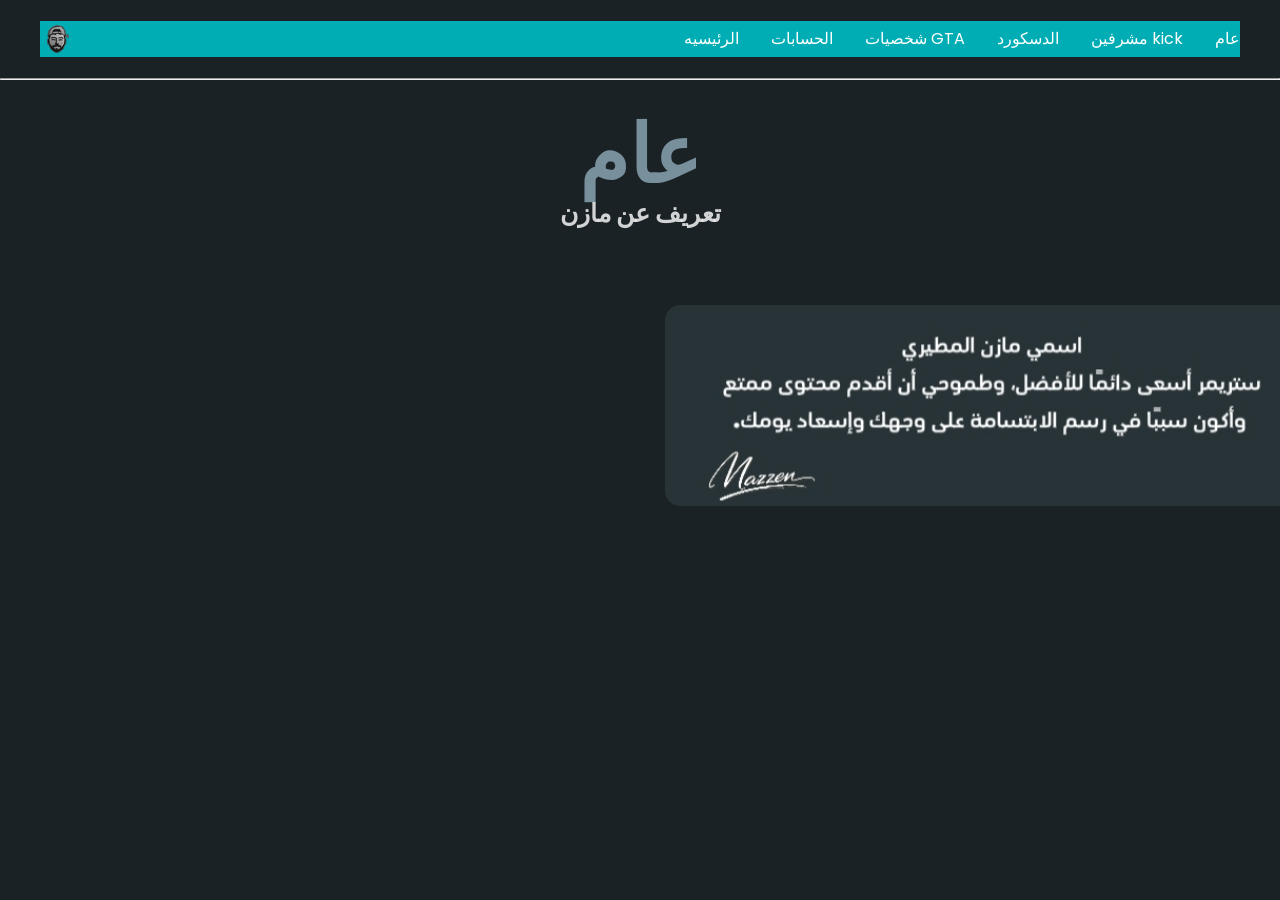
==== Aam.html @ 62f87ae2 "Add files via upload" ====
<!DOCTYPE html>
<html lang="en">
  <head>
    <meta charset="UTF-8" />
    <meta name="viewport" content="width=device-width, initial-scale=1.0" />
    <link rel="stylesheet" href="styles.css" />
    <title>iMazzen</title>
  </head>
  <body>
    <div class="container"></div>
    <header>
      <img src="images/hh.png" alt="MusaabK99 logo" />
      <nav class="navigation">
        <ul>
         <li><a href="index.html">الرئيسيه</a></li>
          <li><a href="mk.html">الحسابات</a></li>
          <li><a href="contactMe.html">شخصيات GTA</a></li>
          <li><a href="Des.html">الدسكورد</a></li>
          <li><a href="Mod.html">مشرفين kick</a></li>
          <li><a href="Aam.html">عام</a></li>
        </ul>
      </nav>
    </header>
    <hr />

<section class="main" id="min">
        <div>
            <h2><br><span></span></h2>
            <h3></h3>
           
            <a href="#projects" class="main-btn"></a>
            <div class="social-icons">
                <a href="#"><i class="fab fa-linkedin"></i></a>
                <a href="#"><i class="fab fa-twitter"></i></a>
                <a href="#"><i class="fab fa-nstagram"></i></a>
                <a href="#"><i class="fab fa-youtube"></i></a>
            </div>
        </div>
    </section>


<h1 class="y1">عام</h1>
 <h2 class="y2">تعريف عن مازن</h2>

 <a >
<img src="images/عع.jpg" alt="77" width="300" class="uu">
 </a>
---- styles.css ----
@import url("https://fonts.googleapis.com/css2?family=Poppins:wght@700&display=swap");

* {
  margin: 0;
  padding: 0;
  box-sizing: border-box;
  font-family: "Poppins", serif;

}


.u5 {
   position: absolute;
  top: 888;
  left: 80%;
  transform: translateX(-50%);
  max-width: 100%;
  height: auto;
 margin-top: 5px;
  min-height: vh;
 top: 300px;
    height: auto;
    width: 400px;
    justify-content: flex-end;
}
.u5 {
  border-radius: 15px;
  transition: 0.3s;
}
.u5:hover{
  box-shadow: 0 0 15px #648ea3, 0 0 30px #6b9cb4;
}

.uu {
  position: absolute;
  top: 888;
  left: 50%;
  transform: translateX(-50%);
  max-width: 100%;
  height: auto;
 margin-top: 5px;
  min-height: vh;
 top: 300px;
    height: auto;
    width: 650px;
    left: 990px;
}
.uu {
  border-radius: 15px;
  transition: 0.3s;
}
.uu:hover{
  box-shadow: 0 0 15px #648ea3, 0 0 30px #6b9cb4;
}
.h51 {
  position: absolute;
  top: 888;
  left: 50%;
  transform: translateX(-50%);
  max-width: 100%;
  height: auto;
 margin-top: 5px;
  min-height: vh;
 top: 610px;
    height: auto;
    width: 400px;
    left: 250px;
}
.h51 {
  border-radius: 15px;
  transition: 0.3s;
}
.h51:hover{
  box-shadow: 0 0 15px #648ea3, 0 0 30px #6b9cb4;
}

.h81 {
  position: absolute;
  top: 888;
  left: 50%;
  transform: translateX(-50%);
  max-width: 100%;
  height: auto;
 margin-top: 5px;
  min-height: vh;
 top: 490px;
    height: auto;
    width: 400px;
    left: 250px;
}
.h81 {
  border-radius: 15px;
  transition: 0.3s;
}
.h81:hover{
  box-shadow: 0 0 15px #648ea3, 0 0 30px #6b9cb4;
}

.h41 {
  position: absolute;
  top: 888;
  left: 50%;
  transform: translateX(-50%);
  max-width: 100%;
  height: auto;
 margin-top: 5px;
  min-height: vh;
 top: 490px;
    height: auto;
    width: 400px;
    left: 675px;
}
.h41 {
  border-radius: 15px;
  transition: 0.3s;
}
.h41:hover{
  box-shadow: 0 0 15px #648ea3, 0 0 30px #6b9cb4;
}
.h101 {
  position: absolute;
  top: 888;
  left: 50%;
  transform: translateX(-50%);
  max-width: 100%;
  height: auto;
 margin-top: 5px;
  min-height: vh;
 top: 490px;
    height: auto;
    width: 400px;
    left: 1100px;
}
.h101 {
  border-radius: 15px;
  transition: 0.3s;
}
.h101:hover{
  box-shadow: 0 0 15px #648ea3, 0 0 30px #6b9cb4;
}
.h91 {
  position: absolute;
  top: 888;
  left: 50%;
  transform: translateX(-50%);
  max-width: 100%;
  height: auto;
 margin-top: 5px;
  min-height: vh;
 top: 250px;
    height: auto;
    width: 400px;
    left: 675px;
    
}
.h91 {
  border-radius: 15px;
  transition: 0.3s;
}
.h91:hover{
  box-shadow: 0 0 15px #648ea3, 0 0 30px #6b9cb4;
}


.h71 {
  position: absolute;
  top: 888;
  left: 50%;
  transform: translateX(-50%);
  max-width: 100%;
  height: auto;
 margin-top: 5px;
  min-height: vh;
 top: 370px;
    height: auto;
    width: 400px;
    left: 1100px;
}
.h71 {
  border-radius: 15px;
  transition: 0.3s;
}
.h71:hover{
  box-shadow: 0 0 15px #648ea3, 0 0 30px #6b9cb4;
}
.h61 {
  position: absolute;
  top: 888;
  left: 50%;
  transform: translateX(-50%);
  max-width: 100%;
  height: auto;
 margin-top: 5px;
  min-height: vh;
 top: 250px;
    height: auto;
    width: 400px;
    left: 1100px;
}
.h61 {
  border-radius: 15px;
  transition: 0.3s;
}
.h61:hover{
  box-shadow: 0 0 15px #648ea3, 0 0 30px #6b9cb4;
}

.h31 {
  position: absolute;
  top: 888;
  left: 50%;
  transform: translateX(-50%);
  max-width: 100%;
  height: auto;
 margin-top: 5px;
  min-height: vh;
 top: 370px;
    height: auto;
    width: 400px;
    left: 250px;
}
.h31 {
  border-radius: 15px;
  transition: 0.3s;
}
.h31:hover{
  box-shadow: 0 0 15px #648ea3, 0 0 30px #6b9cb4;
}


.h21 {
  position: absolute;
  top: 888;
  left: 50%;
  transform: translateX(-50%);
  max-width: 100%;
  height: auto;
 margin-top: 5px;
  min-height: vh;
 top: 370px;
    height: auto;
    width: 400px;
    left: 675px;
}
.h21 {
  border-radius: 15px;
  transition: 0.3s;
}
.h21:hover{
  box-shadow: 0 0 15px #648ea3, 0 0 30px #6b9cb4;
}

.h11 {
  position: absolute;
  top: 888;
  left: 50%;
  transform: translateX(-50%);
  max-width: 100%;
  height: auto;
 margin-top: 5px;
  min-height: vh;
 top:250px;
    height: auto;
    width: 400px;
    left: 250px;
    
}
.h11 {
  border-radius: 15px;
  transition: 0.3s;
}
.h11:hover{
  box-shadow: 0 0 15px #648ea3, 0 0 30px #6b9cb4;
}

.RF {
  max-width: 100%;
  height: auto;
 margin: 0 auto;
  min-height: vh;
    height: auto;
    width: 250px;
   transform: translateX(170px);

  
    
}
.RF {
  border-radius: 15px;
  transition: 0.3s;
}
.RF:hover{
  box-shadow: 0 0 15px #648ea3, 0 0 30px #6b9cb4;
}
.ggg {
  display: flex;
  flex-direction: column;
  align-items: center;
  gap: 20px;
}
.GG {
 max-width: 100%;
  height: auto;
 margin: 0 auto;
  min-height: vh;
    height: auto;
    width: 250px;
   transform: translateX(210px);
   margin-top: 880px;

  
}
.GG {
  border-radius: 15px;
  transition: 0.3s;
}
.GG:hover{
  box-shadow: 0 0 15px #648ea3, 0 0 30px #6b9cb4;
}

.TW {
   max-width: 100%;
  height: auto;
 margin: 0 auto;
  min-height: vh;

    height: auto;
    width: 250px;
   transform: translateX(190px);


}
.TW {
  border-radius: 15px;
  transition: 0.3s;
}
.TW:hover{
  box-shadow: 0 0 15px #648ea3, 0 0 30px #6b9cb4;
}
.tu {
 max-width: 100%;
  height: auto;
 margin: 0 auto;
  min-height: vh;
    height: auto;
    width: 250px;
   transform: translateX(150px);

  
}
.tu {
  border-radius: 15px;
  transition: 0.3s;
}
.tu:hover{
  box-shadow: 0 0 15px #648ea3, 0 0 30px #6b9cb4;
}
.yu {
  border-radius: 15px;
  transition: 0.3s;
}
.yu:hover{
  box-shadow: 0 0 15px #648ea3, 0 0 30px #6b9cb4;
}
.card {
  background: #000000b4;
  padding: -222px;
  border-radius: -666px;
  text-align: center;
  width: 900px;
}
.logo {
width: 90px;
height: 90px ;
border-radius: 15px;
margin-bottom: 20px;
}
h2 {
  color: #fafafa;
  font-size: 22px;
  margin-bottom: 20px;
}
.watch {
background: linear-gradient(45deg,#4400ff00,#6f8185);
padding: 12px 30px;
border-radius: 12px;
color: white;
transition-duration: none;
font-style: 16px;
display: inline-block;
transition: 0.3s;
}
.hero{
  background: url(images/77.jpg) no-repeat;
  background-size: cover;
}
body {
  background-color: #1B2226;
}
.rr{
  position: absolute;
  top: 148px;
  left: 50%;
  transform: translateX(-50%);
  max-width: 100%;
  height: auto;
}
.yu {
  position: absolute;
  top: 888;
  left: 50%;
  transform: translateX(-50%);
  max-width: 100%;
  height: auto;
 margin-top: 5px;
  min-height: vh;
 top: 700px;
    height: auto;
    width: 700px;
}
.vv {
  color: #eeeeee81;
 position: absolute;
  top: 888;
  left: 50%;
  transform: translateX(-50%);
  max-width: 100%;
  height: auto;
 margin-top: 5px;
  min-height: vh;
 top: 590px;
    height: auto;
    width: px;
    font-size: 25px;
}
.y2 {
  
  color: #eeeeeede;
 position: absolute;
  top: 888;
  left: 50%;
  transform: translateX(-50%);
  max-width: 100%;
  height: auto;
 margin-top: 5px;
  min-height: vh;
 top: 190px;
    height: auto;
    
    font-size: 25px;
}
.y1 {
 color: #78909c;
 position: absolute;
  top: 888;
  left: 50%;
  transform: translateX(-50%);
  max-width: 100%;
  height: auto;
 margin-top: 5px;
  min-height: vh;
 top: 90px;
    height: auto;
    
    font-size: 80px;
}
.ff {
 color: #eeeeee;
 position: absolute;
  top: 888;
  left: 50%;
  transform: translateX(-50%);
  max-width: 100%;
  height: auto;
 margin-top: 5px;
  min-height: vh;
 top: 900px;
    height: auto;
    width: px;
    font-size: 40px;
}
.ii {
  color: #78909c;
 position: absolute;
  top: 888;
  left: 50%;
  transform: translateX(-50%);
  max-width: 100%;
  height: auto;
 margin-top: 5px;
  min-height: vh;
 top: 450px;
    height: auto;
    width: px;
    font-size: 111px;
}
.rr{
  position: absolute;
  top: 148px;
  left: 50%;
  transform: translateX(-50%);
  max-width: 100%;
  height: auto;

}
.rt {
  margin-top: -1240px;
  color: #eeeeee;
  top: 50%;
  left: 50%;
 
  position: relative;
}
.Aam.html {
  width:400px;
}

header {
  background-color: #00adb5;
 display: flex;
 justify-content: space-between;
 align-items: center;
 margin: 1.3rem auto;
 max-width: 1200px;
 z-index: 999;
 
}
 
 
.navigation ul {
    display: flex;
    list-style-type: none;
    gap: 2rem;
  display: flex;
  list-style-type: none;
  gap: 2rem;

}

.navigation a {
    text-decoration: none;
    color: #ffffff;
  text-decoration: none;
  color: #ffffff;

}

.navigation a:hover{
    color: #6b9cb4;
.navigation a:hover{
    color: #6b9cb4;
    {

.rr {
 margin-top: 5px;
  min-height: vh;
 top: 20px;
    height: auto;
    width: 1200px;
}
.main {
  
   
    
   
    display: flex;
    align-items: center;
  
    background-size: cover;
    
    background-attachment: fixed;
}

.navigation {
  position: fixed;
  top: 0;
  left: 0;
  width: 100%;
  background-color: #111;
  padding: 12px 0;
  z-index: 999;
  }
 
header {
  background-color: #00adb5;
  display: flex;
  justify-content: space-between;
  align-items: center;
  margin: 2rem auto;
  max-width: 1200px;
}
.navigation ul {
  display: flex;
  list-style-type: none;
  gap: 2rem;
}

.navigation a {
  text-decoration: none;
  color: #ffffff;
}

.navigation a:hover {
  color: #78909c;
}

.hr {
  opacity: 10%;
}

.hero {
  display: flex;
  justify-content: space-between;
  align-items: center;
  margin: 5rem auto;
  max-width: 1200px;
}
.arrow {
  position: absolute;
  transform: translateX(-5.5rem) translateY(1.5rem);
}

.heroSub {
  display: flex;
  flex-direction: column;
  gap: 0.5rem;
}

.name {
  font-size: 3rem;
  color: #eeeeee;
}

.title {
  font-size: 4rem;
  color: #00adb5;
}
.heroBtns {
  display: flex;
  gap: 1rem;
  margin-top: 1.5rem;
}
.hireMe {
  background-color: #00adb5;
  color: #eeeeee;
  border-radius: 24px;
  text-decoration: none;
  padding: 0.5rem 1.5rem;
  text-shadow: 0px 4px 4px rgba(0, 0, 0, 0.5);
}
.cv {
  background-color: rgba(57, 62, 70, 0.75);
  color: #eeeeee;
  border-radius: 24px;
  text-decoration: none;
  padding: 0.5rem 1.5rem;
  text-shadow: 0px 4px 4px rgba(0, 0, 0, 0.5);
  display: flex;
  align-items: center;
  gap: 0.5rem;
  backdrop-filter: blur(4px);
}

.aboutMe {
  display: flex;
  justify-content: space-between;
  align-items: center;
  margin: 5rem auto;
  max-width: 1200px;
  gap: 10rem;
}
.textContainer {
  display: flex;
  flex-direction: column;
}
.textTitle {
  display: flex;
  align-items: center;
  gap: 5px;
  font-size: 2rem;
}
.aboutName {
  color: #eeeeee;
}
.aboutTitle {
  color: #00adb5;
}
.aboutMeParagraf {
  text-align: justify;
  color: rgba(238, 238, 238, 0.75);
}

.works {
  background-image: url("assets/svg/background.svg");
  padding: 10rem 10rem;
  margin: 5rem 0rem;
}
.worksContainer {
  display: flex;
  flex-direction: column;
  justify-content: space-around;
  align-items: left;
  margin: 5rem auto;
  max-width: 1200px;
}

.projectTitle {
  display: flex;
  align-items: center;
  justify-content: left;
  gap: 5px;
  font-size: 2rem;
}
.works ul {
  display: flex;
  list-style-type: none;
  align-items: center;
  justify-content: space-between;
}
.works li {
  border-radius: 16px;
  background-color: rgba(57, 62, 70, 0.5);
  backdrop-filter: blur(4px);
  padding: 1rem 4rem;
}
.works li img {
  width: 200px;
  height: 200px;
  object-fit: contain;
  transition: transform 0.2s;
}
.works li :hover {
  transform: scale(1.5);
}

.contactContainer {
  display: flex;
  flex-direction: column;
  align-items: center;
  justify-content: space-around;
  gap: 2rem;
  margin: 2rem auto;
  max-width: 1200px;
}
.contactTitle {
  display: flex;
  align-items: center;
  justify-content: center;
  gap: 5px;
  margin-bottom: 10px;
  font-size: 2rem;
}
.contact {
  display: flex;
  align-items: center;
  justify-content: center;
  margin-right: 5rem;
  gap: 20rem;
}
.contact h3,
.contact a {
  color: #eeeeee;
  text-decoration: none;
}
.emailAndPhone {
  display: flex;
  align-items: center;
  justify-content: center;
  gap: 5px;
}

.socialMedia {
  display: flex;
  align-items: center;
  justify-content: center;
  gap: 3rem;
}
.socialMedia a {
  display: flex;
  align-items: center;
  justify-content: center;
  border-radius: 50px;
  background-color: rgba(57, 62, 70, 0.5);
  backdrop-filter: blur(4px);
  padding: 1rem;
}
.socialMedia img {
  width: 24px;
  height: 24px;
}

footer {
  color: #eeeeee;
  padding: 2rem;
  text-align: center;
}


@media (max-width:1023px){


  .uu {
  position: absolute;
  top: 888;
  left: 100%;
  transform: translateX(-50%);
  max-width: 100%;
  height: auto;
 margin-top: 5px;
  min-height: vh;
 top: 300px;
    height: auto;
    width: 80px;
    left: 1111px;
}
.uu {
  border-radius: 15px;
  transition: 0.3s;
}
.uu:hover{
  box-shadow: 0 0 15px #648ea3, 0 0 30px #6b9cb4;
}

}
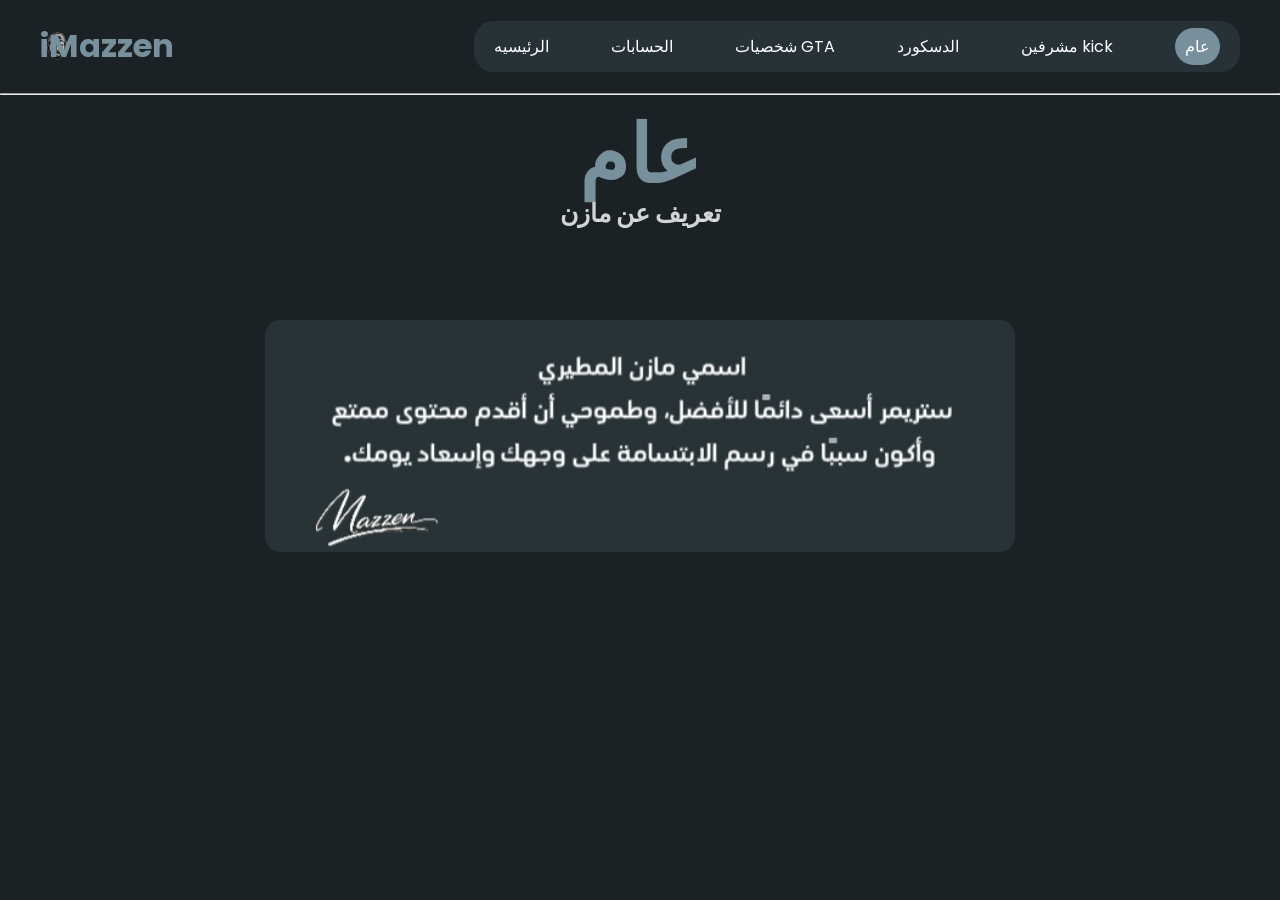
==== commit 2d24efaf: "Add files via upload" ====
--- a/Aam.html
+++ b/Aam.html
@@ -10,6 +10,7 @@
     <div class="container"></div>
     <header>
       <img src="images/hh.png" alt="MusaabK99 logo" />
+      <h1 class="ytt">iMazzen</h1>
       <nav class="navigation">
         <ul>
          <li><a href="index.html">الرئيسيه</a></li>
@@ -17,7 +18,7 @@
           <li><a href="contactMe.html">شخصيات GTA</a></li>
           <li><a href="Des.html">الدسكورد</a></li>
           <li><a href="Mod.html">مشرفين kick</a></li>
-          <li><a href="Aam.html">عام</a></li>
+          <li><a href="Aam.html" class="active">عام</a></li>
         </ul>
       </nav>
     </header>
--- a/styles.css
+++ b/styles.css
@@ -7,8 +7,55 @@
   font-family: "Poppins", serif;
 
 }
-
-
+.image-wrapper {
+  display: inline-block;
+  position: relative;
+  margin: 10px;
+}
+.ytt {
+color: #78909c;
+transform: translateX(-10.5rem);
+}
+
+nav {
+  display: flex;
+  gap: 0;
+  background-color: #263238;
+border-radius: 20px;
+overflow: hidden;
+padding: 7px 5px;
+}
+nav a:hover {
+  background-color: #78909c5e;
+  border-radius: 4px;
+   border-radius: 20px;
+    padding: 7px 10px;
+}
+ .active {
+  background-color: #78909c;
+  color: #00aaff;
+  border-radius: 20px;
+  padding: 7px 10px;
+}
+
+::-webkit-scrollbar {
+  width: 7px;
+}
+::-webkit-scrollbar-track {
+  background: #ffffff00;
+}
+header  ul li {
+  padding: 6px 15px;
+}
+header ul li a :hover{
+  background: #fff;
+  color: #ffffff;
+}
+
+::-webkit-scrollbar-thumb {
+  background: #78909c;
+  border-radius: 10px;
+}
 .u5 {
    position: absolute;
   top: 888;
@@ -32,18 +79,13 @@
 }
 
 .uu {
-  position: absolute;
-  top: 888;
-  left: 50%;
-  transform: translateX(-50%);
-  max-width: 100%;
-  height: auto;
- margin-top: 5px;
-  min-height: vh;
- top: 300px;
-    height: auto;
-    width: 650px;
-    left: 990px;
+ display: flex;
+ justify-content: space-between;
+ align-items: center;
+ margin: 12rem auto;
+ max-width: 750px;
+  width: 1500rem;
+ 
 }
 .uu {
   border-radius: 15px;
@@ -52,19 +94,35 @@
 .uu:hover{
   box-shadow: 0 0 15px #648ea3, 0 0 30px #6b9cb4;
 }
+
+.EE {
+ display: flex;
+ justify-content: space-between;
+ align-items: center;
+ margin: 12rem auto;
+ max-width: 400px;
+  width: 150rem;
+ 
+}
+.EE {
+  border-radius: 15px;
+  transition: 0.3s;
+}
+.EE:hover{
+  box-shadow: 0 0 15px #648ea3, 0 0 30px #6b9cb4;
+}
 .h51 {
-  position: absolute;
-  top: 888;
-  left: 50%;
-  transform: translateX(-50%);
-  max-width: 100%;
-  height: auto;
- margin-top: 5px;
-  min-height: vh;
- top: 610px;
-    height: auto;
-    width: 400px;
-    left: 250px;
+   position: absolute;
+  top: 888;
+  left: 250px;
+  transform: translateX(-27%);
+  max-width: 100%;
+  height: auto;
+ margin-top: 5px;
+  min-height: vh;
+ top: 630px;
+    height: auto;
+    width: 400px;
 }
 .h51 {
   border-radius: 15px;
@@ -75,18 +133,17 @@
 }
 
 .h81 {
-  position: absolute;
-  top: 888;
-  left: 50%;
-  transform: translateX(-50%);
-  max-width: 100%;
-  height: auto;
- margin-top: 5px;
-  min-height: vh;
- top: 490px;
-    height: auto;
-    width: 400px;
-    left: 250px;
+   position: absolute;
+  top: 888;
+  left: 250px;
+  transform: translateX(-27%);
+  max-width: 100%;
+  height: auto;
+ margin-top: 5px;
+  min-height: vh;
+ top: 510px;
+    height: auto;
+    width: 400px;
 }
 .h81 {
   border-radius: 15px;
@@ -97,18 +154,17 @@
 }
 
 .h41 {
-  position: absolute;
-  top: 888;
-  left: 50%;
-  transform: translateX(-50%);
-  max-width: 100%;
-  height: auto;
- margin-top: 5px;
-  min-height: vh;
- top: 490px;
-    height: auto;
-    width: 400px;
-    left: 675px;
+ position: absolute;
+  top: 888;
+  left: 50%;
+  transform: translateX(-50%);
+  max-width: 100%;
+  height: auto;
+ margin-top: 5px;
+  min-height: vh;
+ top: 510px;
+    height: auto;
+    width: 400px;
 }
 .h41 {
   border-radius: 15px;
@@ -118,18 +174,17 @@
   box-shadow: 0 0 15px #648ea3, 0 0 30px #6b9cb4;
 }
 .h101 {
-  position: absolute;
-  top: 888;
-  left: 50%;
-  transform: translateX(-50%);
-  max-width: 100%;
-  height: auto;
- margin-top: 5px;
-  min-height: vh;
- top: 490px;
-    height: auto;
-    width: 400px;
-    left: 1100px;
+     position: absolute;
+  top: 888;
+  left: 50%;
+  transform: translateX(55%);
+  max-width: 100%;
+  height: auto;
+ margin-top: 5px;
+  min-height: vh;
+ top: 510px;
+    height: auto;
+    width: 400px;
 }
 .h101 {
   border-radius: 15px;
@@ -139,19 +194,17 @@
   box-shadow: 0 0 15px #648ea3, 0 0 30px #6b9cb4;
 }
 .h91 {
-  position: absolute;
-  top: 888;
-  left: 50%;
-  transform: translateX(-50%);
-  max-width: 100%;
-  height: auto;
- margin-top: 5px;
-  min-height: vh;
- top: 250px;
-    height: auto;
-    width: 400px;
-    left: 675px;
-    
+ position: absolute;
+  top: 888;
+  left: 50%;
+  transform: translateX(-50%);
+  max-width: 100%;
+  height: auto;
+ margin-top: 5px;
+  min-height: vh;
+ top: 270px;
+    height: auto;
+    width: 400px;
 }
 .h91 {
   border-radius: 15px;
@@ -163,18 +216,17 @@
 
 
 .h71 {
-  position: absolute;
-  top: 888;
-  left: 50%;
-  transform: translateX(-50%);
-  max-width: 100%;
-  height: auto;
- margin-top: 5px;
-  min-height: vh;
- top: 370px;
-    height: auto;
-    width: 400px;
-    left: 1100px;
+ position: absolute;
+  top: 888;
+  left: 50%;
+  transform: translateX(55%);
+  max-width: 100%;
+  height: auto;
+ margin-top: 5px;
+  min-height: vh;
+ top: 273px;
+    height: auto;
+    width: 400px;
 }
 .h71 {
   border-radius: 15px;
@@ -184,18 +236,17 @@
   box-shadow: 0 0 15px #648ea3, 0 0 30px #6b9cb4;
 }
 .h61 {
-  position: absolute;
-  top: 888;
-  left: 50%;
-  transform: translateX(-50%);
-  max-width: 100%;
-  height: auto;
- margin-top: 5px;
-  min-height: vh;
- top: 250px;
-    height: auto;
-    width: 400px;
-    left: 1100px;
+   position: absolute;
+  top: 888;
+  left: 50%;
+  transform: translateX(55%);
+  max-width: 100%;
+  height: auto;
+ margin-top: 5px;
+  min-height: vh;
+ top: 390px;
+    height: auto;
+    width: 400px;
 }
 .h61 {
   border-radius: 15px;
@@ -208,16 +259,15 @@
 .h31 {
   position: absolute;
   top: 888;
-  left: 50%;
-  transform: translateX(-50%);
-  max-width: 100%;
-  height: auto;
- margin-top: 5px;
-  min-height: vh;
- top: 370px;
-    height: auto;
-    width: 400px;
-    left: 250px;
+  left: 250px;
+  transform: translateX(-27%);
+  max-width: 100%;
+  height: auto;
+ margin-top: 5px;
+  min-height: vh;
+ top: 390px;
+    height: auto;
+    width: 400px;
 }
 .h31 {
   border-radius: 15px;
@@ -229,18 +279,17 @@
 
 
 .h21 {
-  position: absolute;
-  top: 888;
-  left: 50%;
-  transform: translateX(-50%);
-  max-width: 100%;
-  height: auto;
- margin-top: 5px;
-  min-height: vh;
- top: 370px;
-    height: auto;
-    width: 400px;
-    left: 675px;
+position: absolute;
+  top: 888;
+  left: 50%;
+  transform: translateX(-50%);
+  max-width: 100%;
+  height: auto;
+ margin-top: 5px;
+  min-height: vh;
+ top: 390px;
+    height: auto;
+    width: 400px;
 }
 .h21 {
   border-radius: 15px;
@@ -251,18 +300,17 @@
 }
 
 .h11 {
-  position: absolute;
-  top: 888;
-  left: 50%;
-  transform: translateX(-50%);
-  max-width: 100%;
-  height: auto;
- margin-top: 5px;
-  min-height: vh;
- top:250px;
-    height: auto;
-    width: 400px;
-    left: 250px;
+ position: absolute;
+  top: 888;
+  left: 250px;
+  transform: translateX(-27%);
+  max-width: 100%;
+  height: auto;
+ margin-top: 5px;
+  min-height: vh;
+ top: 270px;
+    height: auto;
+    width: 400px;
     
 }
 .h11 {
@@ -274,16 +322,13 @@
 }
 
 .RF {
-  max-width: 100%;
-  height: auto;
- margin: 0 auto;
-  min-height: vh;
-    height: auto;
-    width: 250px;
-   transform: translateX(170px);
-
-  
-    
+ display: flex;
+ justify-content: space-between;
+ align-items: center;
+ margin: -70rem auto;
+ max-width: 500px;
+  width: 210px;
+  transform: translateX(7.5rem);
 }
 .RF {
   border-radius: 15px;
@@ -299,16 +344,13 @@
   gap: 20px;
 }
 .GG {
- max-width: 100%;
-  height: auto;
- margin: 0 auto;
-  min-height: vh;
-    height: auto;
-    width: 250px;
-   transform: translateX(210px);
-   margin-top: 880px;
-
-  
+ display: flex;
+ justify-content: space-between;
+ align-items: center;
+ margin: -70rem auto;
+ max-width: 500px;
+  width: 210px;
+  transform: translateX(-22.5rem);
 }
 .GG {
   border-radius: 15px;
@@ -319,15 +361,13 @@
 }
 
 .TW {
-   max-width: 100%;
-  height: auto;
- margin: 0 auto;
-  min-height: vh;
-
-    height: auto;
-    width: 250px;
-   transform: translateX(190px);
-
+  display: flex;
+ justify-content: space-between;
+ align-items: center;
+ margin: 56.7rem auto;
+ max-width: px;
+  width: 210px;
+  transform: translateX(-7.5rem);
 
 }
 .TW {
@@ -338,13 +378,14 @@
   box-shadow: 0 0 15px #648ea3, 0 0 30px #6b9cb4;
 }
 .tu {
- max-width: 100%;
-  height: auto;
- margin: 0 auto;
-  min-height: vh;
-    height: auto;
-    width: 250px;
-   transform: translateX(150px);
+  display: flex;
+ justify-content: space-between;
+ align-items: center;
+ margin: 56.7rem auto;
+ max-width: px;
+  width: 210px;
+  transform: translateX(22.5rem);
+
 
   
 }
@@ -416,7 +457,7 @@
   min-height: vh;
  top: 700px;
     height: auto;
-    width: 700px;
+    width: 600px;
 }
 .vv {
   color: #eeeeee81;
@@ -516,7 +557,7 @@
 }
 
 header {
-  background-color: #00adb5;
+
  display: flex;
  justify-content: space-between;
  align-items: center;
@@ -546,7 +587,7 @@
 }
 
 .navigation a:hover{
-    color: #6b9cb4;
+    color: #ffffff;
 .navigation a:hover{
     color: #6b9cb4;
     {
@@ -589,6 +630,13 @@
   margin: 2rem auto;
   max-width: 1200px;
 }
+header ul li am{
+  padding: 6px 15px;
+}
+header ul li a :hover{
+  background: #fff;
+  color: #00adb5;
+}
 .navigation ul {
   display: flex;
   list-style-type: none;
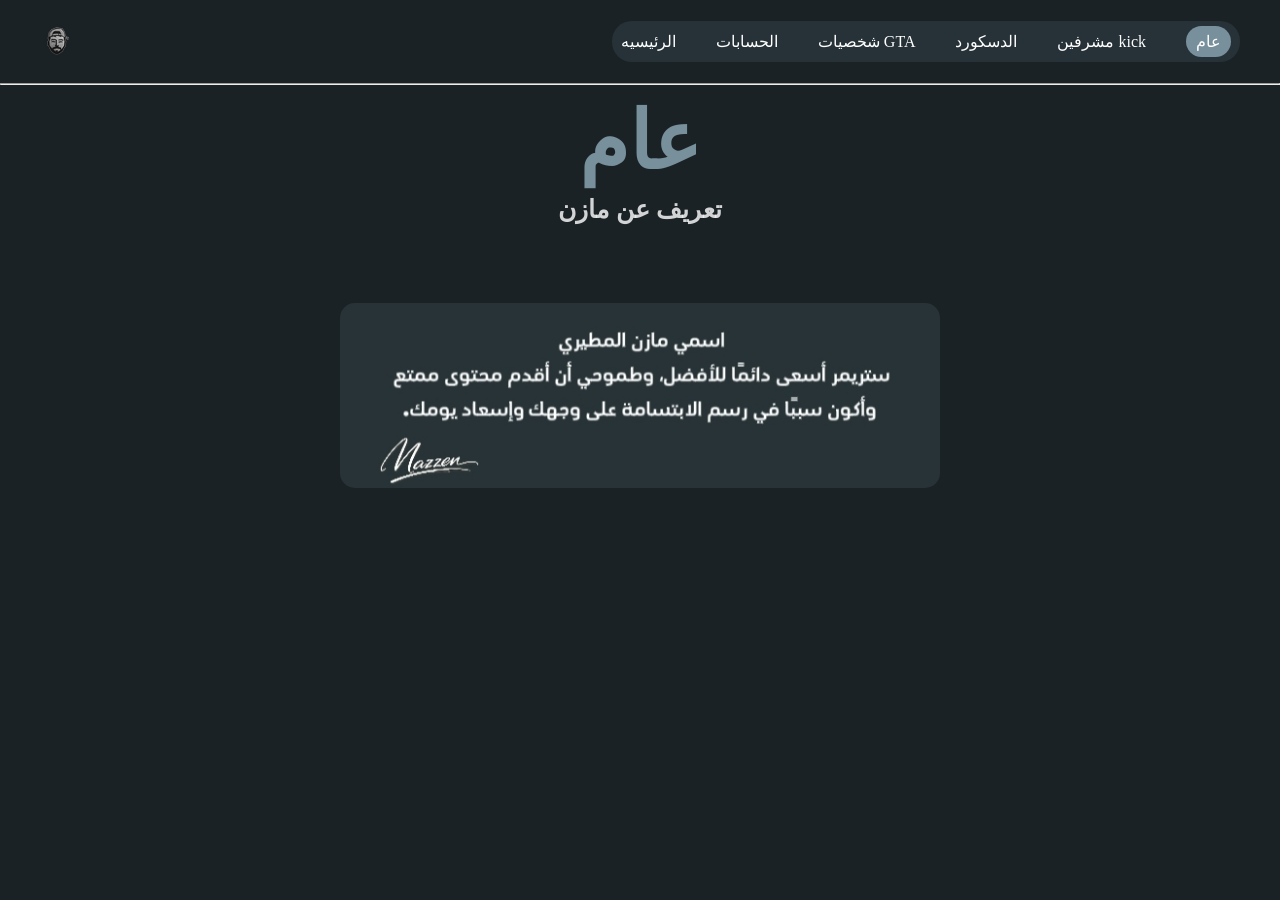
==== commit 2931cb86: "Add files via upload" ====
--- a/Aam.html
+++ b/Aam.html
@@ -3,14 +3,15 @@
   <head>
     <meta charset="UTF-8" />
     <meta name="viewport" content="width=device-width, initial-scale=1.0" />
+      <link rel="icon" type="images/hh.png" href="images/22.png">
     <link rel="stylesheet" href="styles.css" />
-    <title>iMazzen</title>
+ 
   </head>
   <body>
     <div class="container"></div>
     <header>
       <img src="images/hh.png" alt="MusaabK99 logo" />
-      <h1 class="ytt">iMazzen</h1>
+      
       <nav class="navigation">
         <ul>
          <li><a href="index.html">الرئيسيه</a></li>
--- a/styles.css
+++ b/styles.css
@@ -1,4 +1,4 @@
-@import url("https://fonts.googleapis.com/css2?family=Poppins:wght@700&display=swap");
+@import url('https://fonts.googleapis.com/css2?family=Open+Sans:ital,wght@0,300..800;1,300..800&display=swap');
 
 * {
   margin: 0;
@@ -7,6 +7,7 @@
   font-family: "Poppins", serif;
 
 }
+
 .image-wrapper {
   display: inline-block;
   position: relative;
@@ -33,7 +34,7 @@
 }
  .active {
   background-color: #78909c;
-  color: #00aaff;
+  color: #78909c;
   border-radius: 20px;
   padding: 7px 10px;
 }
@@ -43,12 +44,77 @@
 }
 ::-webkit-scrollbar-track {
   background: #ffffff00;
-}
+}.header {
+    padding: 0 3rem;
+    position: relative;
+  }
+
+  .humburger {
+    display: block;
+    cursor: pointer;
+    font-size: 25px;
+    width: 45px;
+    height: 45px;
+    position: relative;
+  }
+
+  .humburger i {
+    position: absolute;
+    inset: 0;
+    /* left: 0;
+    top: 0;
+    bottom: 0;
+    right: 0; */
+    margin: auto;
+    width: max-content;
+    height: max-content;
+    opacity: 0;
+    transition: 0.3s ease;
+  }
+
+  .humburger i.active {
+    opacity: 1;
+    transform: rotate(180deg);
+  }
+
+  .navbar {
+    position: absolute;
+    background-color: #333;
+    top: 80px;
+    left: 0;
+    width: 100%;
+    padding: 0 3rem;
+    opacity: 0;
+    transition: 0.3s ease;
+  }
+
+  .navbar.active {
+    opacity: 1;
+  }
+
+  .navbar ul {
+    display: block;
+  }
+
+  .navbar ul li {
+    margin: 20px 0;
+    border-bottom: 1px solid #a4a4a4;
+    padding-bottom: 10px;
+  }
+
+  .navbar ul li:last-child {
+    border-bottom: none;
+  }
+
+  .navbar ul li a {
+    margin: 0;
+  }
+
 header  ul li {
-  padding: 6px 15px;
+  padding: 4px 4px;
 }
 header ul li a :hover{
-  background: #fff;
+  background: #ffffff;
   color: #ffffff;
 }
 
@@ -83,8 +149,8 @@
  justify-content: space-between;
  align-items: center;
  margin: 12rem auto;
- max-width: 750px;
-  width: 1500rem;
+ max-width: 600px;
+  width: 1000rem;
  
 }
 .uu {
@@ -112,17 +178,18 @@
   box-shadow: 0 0 15px #648ea3, 0 0 30px #6b9cb4;
 }
 .h51 {
-   position: absolute;
-  top: 888;
-  left: 250px;
-  transform: translateX(-27%);
-  max-width: 100%;
-  height: auto;
- margin-top: 5px;
-  min-height: vh;
- top: 630px;
-    height: auto;
-    width: 400px;
+  position: absolute;
+  top: 888;
+  left: 50%;
+  transform: translateX(-50%);
+  max-width: 100%;
+  height: auto;
+ margin-top: 5px;
+  min-height: vh;
+ top: 750px;
+    height: auto;
+    width: 400px;
+ 
 }
 .h51 {
   border-radius: 15px;
@@ -133,15 +200,15 @@
 }
 
 .h81 {
-   position: absolute;
-  top: 888;
-  left: 250px;
-  transform: translateX(-27%);
-  max-width: 100%;
-  height: auto;
- margin-top: 5px;
-  min-height: vh;
- top: 510px;
+  position: absolute;
+  top: 888;
+  left: 50%;
+  transform: translateX(-50%);
+  max-width: 100%;
+  height: auto;
+ margin-top: 5px;
+  min-height: vh;
+ top: 1230px;
     height: auto;
     width: 400px;
 }
@@ -174,15 +241,15 @@
   box-shadow: 0 0 15px #648ea3, 0 0 30px #6b9cb4;
 }
 .h101 {
-     position: absolute;
-  top: 888;
-  left: 50%;
-  transform: translateX(55%);
-  max-width: 100%;
-  height: auto;
- margin-top: 5px;
-  min-height: vh;
- top: 510px;
+ position: absolute;
+  top: 888;
+  left: 50%;
+  transform: translateX(-50%);
+  max-width: 100%;
+  height: auto;
+ margin-top: 5px;
+  min-height: vh;
+ top: 1110px;
     height: auto;
     width: 400px;
 }
@@ -202,7 +269,7 @@
   height: auto;
  margin-top: 5px;
   min-height: vh;
- top: 270px;
+ top: 510px;
     height: auto;
     width: 400px;
 }
@@ -219,12 +286,12 @@
  position: absolute;
   top: 888;
   left: 50%;
-  transform: translateX(55%);
-  max-width: 100%;
-  height: auto;
- margin-top: 5px;
-  min-height: vh;
- top: 273px;
+  transform: translateX(-50%);
+  max-width: 100%;
+  height: auto;
+ margin-top: 5px;
+  min-height: vh;
+ top: 270px;
     height: auto;
     width: 400px;
 }
@@ -236,10 +303,10 @@
   box-shadow: 0 0 15px #648ea3, 0 0 30px #6b9cb4;
 }
 .h61 {
-   position: absolute;
-  top: 888;
-  left: 50%;
-  transform: translateX(55%);
+  position: absolute;
+  top: 888;
+  left: 50%;
+  transform: translateX(-50%);
   max-width: 100%;
   height: auto;
  margin-top: 5px;
@@ -259,13 +326,13 @@
 .h31 {
   position: absolute;
   top: 888;
-  left: 250px;
-  transform: translateX(-27%);
-  max-width: 100%;
-  height: auto;
- margin-top: 5px;
-  min-height: vh;
- top: 390px;
+  left: 50%;
+  transform: translateX(-50%);
+  max-width: 100%;
+  height: auto;
+ margin-top: 5px;
+  min-height: vh;
+ top: 870px;
     height: auto;
     width: 400px;
 }
@@ -287,7 +354,7 @@
   height: auto;
  margin-top: 5px;
   min-height: vh;
- top: 390px;
+ top: 630px;
     height: auto;
     width: 400px;
 }
@@ -302,13 +369,13 @@
 .h11 {
  position: absolute;
   top: 888;
-  left: 250px;
-  transform: translateX(-27%);
-  max-width: 100%;
-  height: auto;
- margin-top: 5px;
-  min-height: vh;
- top: 270px;
+  left: 50%;
+  transform: translateX(-50%);
+  max-width: 100%;
+  height: auto;
+ margin-top: 5px;
+  min-height: vh;
+ top: 990px;
     height: auto;
     width: 400px;
     
@@ -327,8 +394,8 @@
  align-items: center;
  margin: -70rem auto;
  max-width: 500px;
-  width: 210px;
-  transform: translateX(7.5rem);
+  width: 190px;
+  transform: translateX(6.5rem);
 }
 .RF {
   border-radius: 15px;
@@ -347,10 +414,10 @@
  display: flex;
  justify-content: space-between;
  align-items: center;
- margin: -70rem auto;
+ margin: -69.9rem auto;
  max-width: 500px;
-  width: 210px;
-  transform: translateX(-22.5rem);
+  width: 190px;
+  transform: translateX(-19.5rem);
 }
 .GG {
   border-radius: 15px;
@@ -364,10 +431,10 @@
   display: flex;
  justify-content: space-between;
  align-items: center;
- margin: 56.7rem auto;
+ margin: 58.2rem auto;
  max-width: px;
-  width: 210px;
-  transform: translateX(-7.5rem);
+  width: 190px;
+  transform: translateX(-6.5rem);
 
 }
 .TW {
@@ -381,10 +448,10 @@
   display: flex;
  justify-content: space-between;
  align-items: center;
- margin: 56.7rem auto;
+ margin: 58rem auto;
  max-width: px;
-  width: 210px;
-  transform: translateX(22.5rem);
+  width: 190px;
+  transform: translateX(19.5rem);
 
 
   
@@ -457,7 +524,7 @@
   min-height: vh;
  top: 700px;
     height: auto;
-    width: 600px;
+    width: 500px;
 }
 .vv {
   color: #eeeeee81;
@@ -842,12 +909,7 @@
   padding: 2rem;
   text-align: center;
 }
-
-
-@media (max-width:1023px){
-
-
-  .uu {
+ .uu {
   position: absolute;
   top: 888;
   left: 100%;
@@ -869,4 +931,9 @@
   box-shadow: 0 0 15px #648ea3, 0 0 30px #6b9cb4;
 }
 
+
+@media script and (max-width: 900px) {
+  body {
+    background: #ff0000;
+  }
 }
